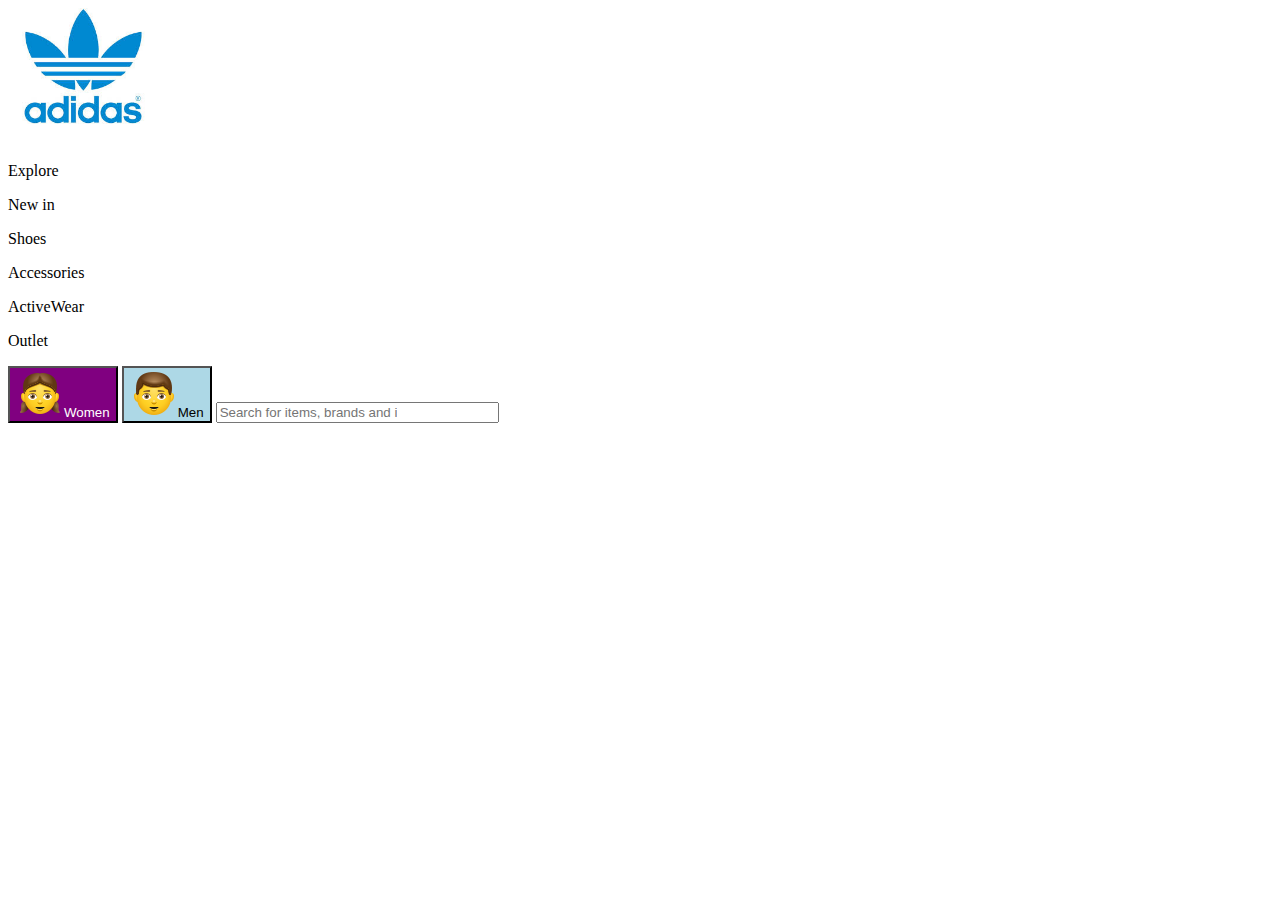
==== gani2/index.html @ aa4402d0 "Add files via upload" ====
<!DOCTYPE html>
<html lang="en">
<head>
    <meta charset="UTF-8">
    <meta name="viewport" content="width=device-width, initial-scale=1.0">
    <title>Projekti</title>
    <link rel="stylesheet" href="style.css">
</head>
<body>
    <!-- navbari -->
     <nav>

        <div>
        <img src="download.jpg" alt="adidas" style="width: 150px;">
        <br>
        <br>
        <p>Explore</p>
        <p>New in</p>
        <p>Shoes</p>
        <p>Accessories</p>
        <p>ActiveWear</p>
        <p>Outlet</p>
        </div>
        <div>
            
            <button id="butoni1"> <img src="icons8-girl-48.png">Women</button>
            <button id="butoni2"> <img src="icons8-boy-48.png">Men</button>
            <input type="text" placeholder="Search for items, brands and inspirations" style="padding-right: 100px;">
        </div>
       
     </nav>
</body>
</html>
---- gani2/style.css ----
#butoni1{
    background-color: purple;
    color: white;
}

#butoni2{
    background-color: lightblue;
    color: black;
    
}
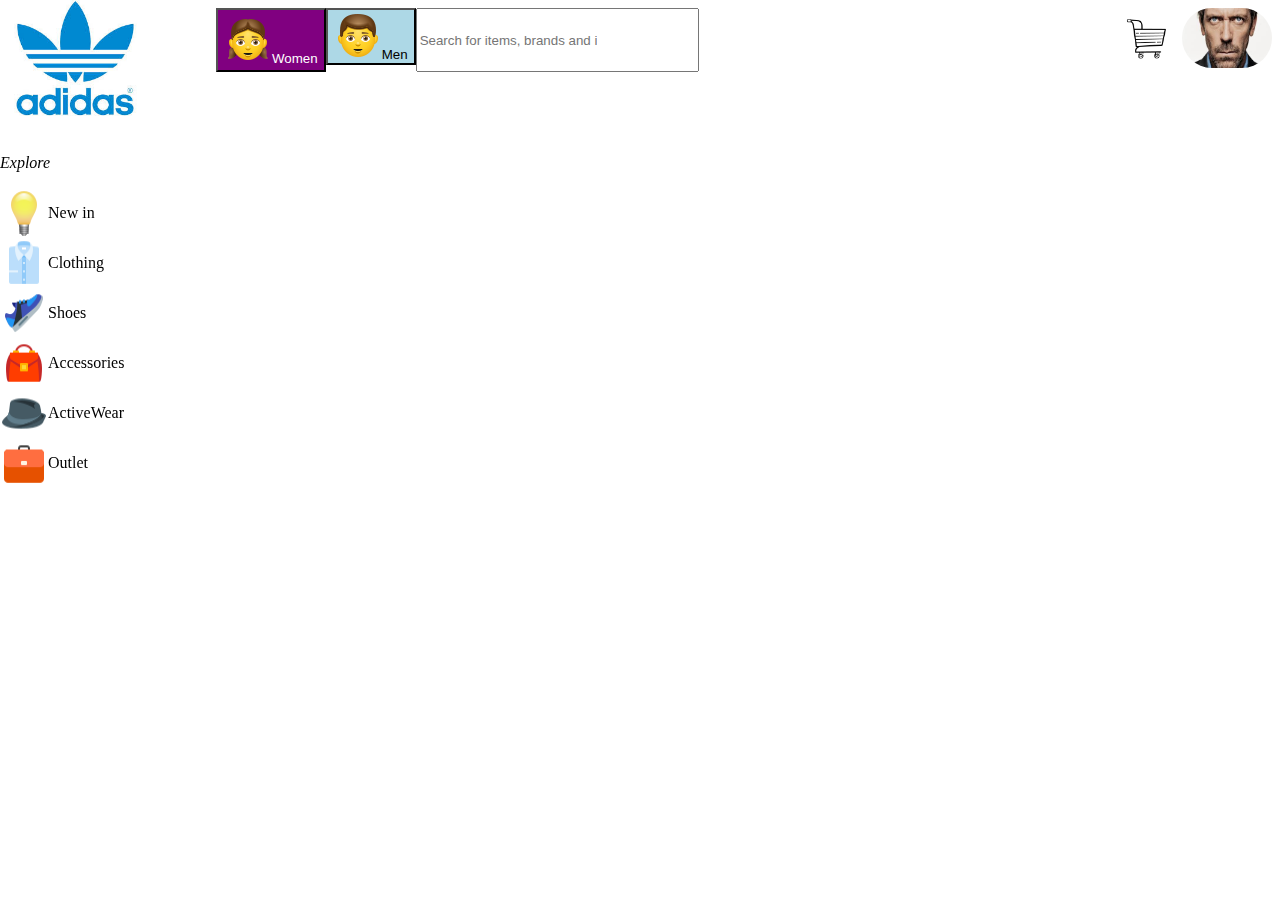
==== commit 79d053a3: "Add files via upload" ====
--- a/gani2/index.html
+++ b/gani2/index.html
@@ -6,28 +6,92 @@
     <title>Projekti</title>
     <link rel="stylesheet" href="style.css">
 </head>
-<body>
-    <!-- navbari -->
-     <nav>
+<body style="padding-left: 13em;">
+    <!-- left navbari -->
+     <nav style="display: flex; justify-content: space-between;">
 
-        <div>
+        <div class="leftnav">
         <img src="download.jpg" alt="adidas" style="width: 150px;">
         <br>
         <br>
-        <p>Explore</p>
-        <p>New in</p>
-        <p>Shoes</p>
-        <p>Accessories</p>
-        <p>ActiveWear</p>
-        <p>Outlet</p>
+
+
+        <p><em>Explore</em></p>
+        <div class="leftnav1">
+            <img src="icons8-light-bulb-48.png">
+            <p>New in</p>   
         </div>
-        <div>
+        <div class="leftnav1">
+            <img src="icons8-folded-shirt-48.png">
+            <p>Clothing</p>
+        </div>
+        <div class="leftnav1">
+            <img src="icons8-trainers-48.png">
+            <p>Shoes</p>
+        </div>
+        <div class="leftnav1">
+            <img src="icons8-red-purse-48.png">
+            <p>Accessories</p>
+        </div>
+        <div class="leftnav1">
+            <img src="icons8-hat-48.png">
+            <p>ActiveWear</p>
+        </div>
+        <div class="leftnav1">
+            <img src="icons8-briefcase-48.png">
+            <p>Outlet</p>
+        </div>
+        <!-- <br><br><br><br><br><br><br><br> -->
+        
+        </div>
+
+        <!-- left navbari -->
+        <div style="display: flex;">
+            <div style="display: flex;">
+                <button id="butoni1"> <img src="icons8-girl-48.png">Women</button>
+            </div>
+            <div>
+                <button id="butoni2"> <img src="icons8-boy-48.png">Men</button>
+            </div>
             
-            <button id="butoni1"> <img src="icons8-girl-48.png">Women</button>
-            <button id="butoni2"> <img src="icons8-boy-48.png">Men</button>
+            
             <input type="text" placeholder="Search for items, brands and inspirations" style="padding-right: 100px;">
         </div>
-       
+       <div>
+        <img src="icons8-shopping-cart-100.png" alt="shopping cart" height="60px">
+        <img id="profile-pic" src="images.jpg" alt="profile pic">
+       </div>
+        
      </nav>
+
+     <main>
+        <div>
+            <div class="divi-ipare">
+
+            </div>
+            <div class="divi-idyte">
+
+            </div>
+            <div class="divi-itrete">
+
+            </div>
+            <div class="divi-ikatert">
+                
+            </div>
+        </div>
+   
+
+
+
+
+
+
+
+
+
+
+
+
+     </main>
 </body>
 </html>--- a/gani2/style.css
+++ b/gani2/style.css
@@ -7,4 +7,24 @@
     background-color: lightblue;
     color: black;
     
+}
+
+.leftnav1{
+display: flex;
+}
+.leftnav {
+    position: fixed;
+    top: 0;
+    left: 0;
+    bottom: 0;
+    width: 11em;
+}
+
+#profile-pic{
+    height: 60px;
+    width: 90px;
+    border-radius: 50px;
+}
+.divi-ipare{
+    background-color: wheat
 }